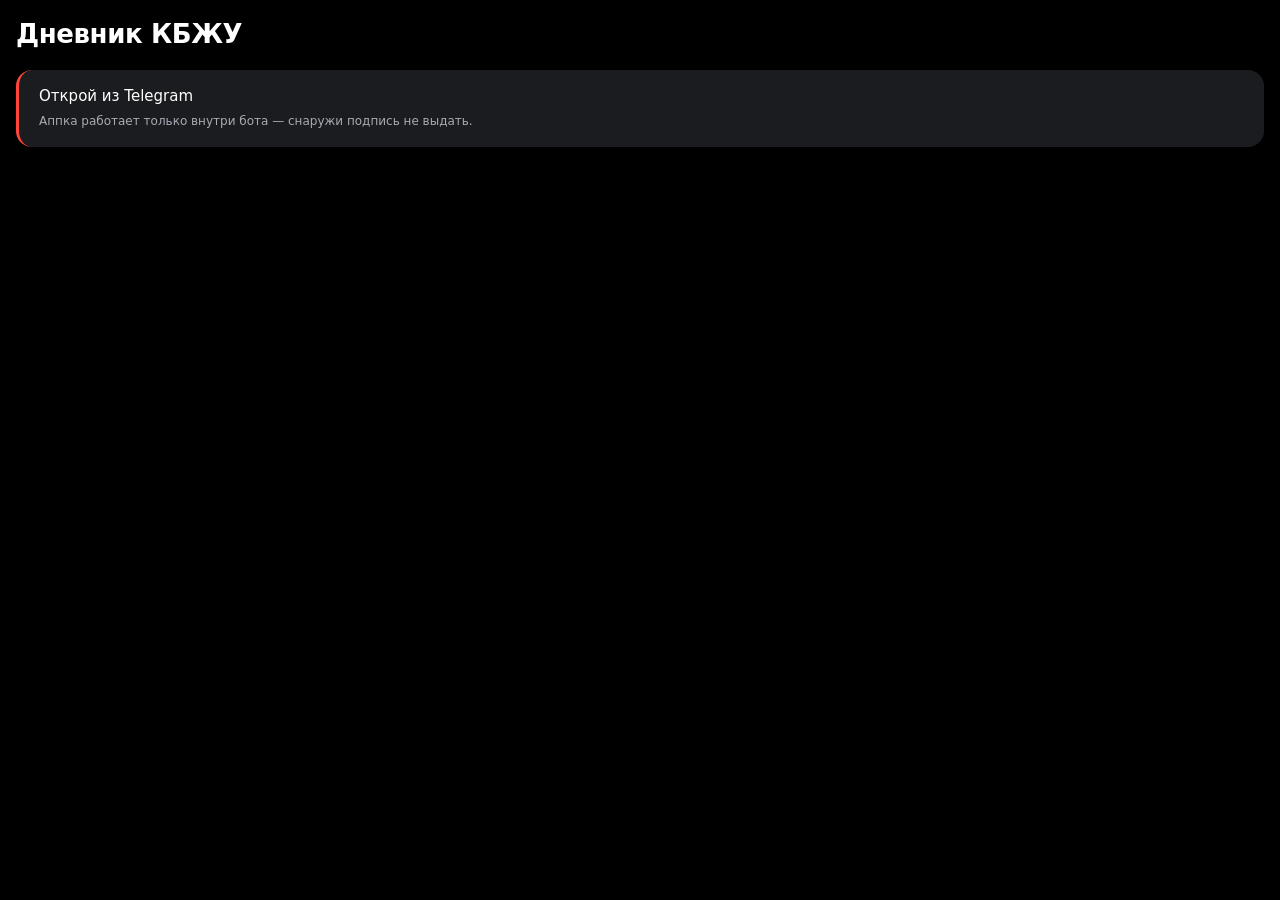
==== web/index.html @ 52b45afc "feat(web): вход в мини-апп — проверка initData, /api/me, статика #comment Заведён слой app/web: пров" ====
<!doctype html>
<html lang="ru">
<head>
<meta charset="utf-8">
<meta name="viewport" content="width=device-width, initial-scale=1, viewport-fit=cover">
<title>Дневник КБЖУ</title>
<!-- Обязан грузиться с telegram.org: локальная копия протухает молча. -->
<script src="https://telegram.org/js/telegram-web-app.js"></script>
<style>
  :root{
    --bg:#000; --surface:#1A1C20; --surface-2:#26292F; --surface-3:#32363D;
    --separator:#24272C; --text:#FFF; --text-muted:#A7ABB2; --text-faint:#8C9095;
    --accent:#5E9AC1; --warn:#FFD426; --danger:#FF453A;
    --bar:#7C8899; --prot:#3AC8E0;
    --r-lg:16px; --r-sm:10px;
    --s-2:8px; --s-3:12px; --s-4:16px; --s-5:20px;
  }
  *{box-sizing:border-box}
  body{
    margin:0; background:var(--bg); color:var(--text);
    font:400 15px/1.45 -apple-system,BlinkMacSystemFont,"SF Pro Text",Inter,system-ui,sans-serif;
    padding:var(--s-4) var(--s-4) calc(var(--s-5) + env(safe-area-inset-bottom));
    -webkit-font-smoothing:antialiased;
  }
  .num{font-variant-numeric:tabular-nums; font-feature-settings:"tnum"}
  h1{font-size:26px; font-weight:700; letter-spacing:-.4px; margin:0 0 var(--s-4)}
  .card{background:var(--surface); border-radius:var(--r-lg); padding:var(--s-4) var(--s-5)}
  .mic{font-size:12px; color:var(--text-muted)}
  .row{display:flex; align-items:baseline; gap:var(--s-3); padding:9px 0}
  .row + .row{border-top:1px solid var(--separator)}
  .row span:first-child{flex-grow:1; color:var(--text-muted); font-size:14px}
  .err{background:var(--surface); border-radius:var(--r-lg); padding:var(--s-4) var(--s-5);
       border-left:3px solid var(--danger)}
</style>
</head>
<body>
  <h1>Дневник КБЖУ</h1>
  <div id="app" class="card"><span class="mic">Загружаю…</span></div>

<script>
(function () {
  var tg = window.Telegram && window.Telegram.WebApp;
  var app = document.getElementById('app');

  function esc(s) {
    return String(s == null ? '' : s).replace(/[&<>"']/g, function (c) {
      return {'&':'&amp;','<':'&lt;','>':'&gt;','"':'&quot;',"'":'&#39;'}[c];
    });
  }

  function fail(title, hint) {
    app.className = 'err';
    app.innerHTML = '<div>' + esc(title) + '</div>' +
                    '<div class="mic" style="margin-top:6px">' + esc(hint) + '</div>';
  }

  if (!tg || !tg.initData) {
    // Открыто не из Telegram: initData взять неоткуда, и подделать её нельзя.
    fail('Открой из Telegram', 'Аппка работает только внутри бота — снаружи подпись не выдать.');
    return;
  }
  tg.ready();
  tg.expand();

  fetch('/api/me', { headers: { 'X-Telegram-Init-Data': tg.initData } })
    .then(function (r) {
      if (r.status === 401) throw new Error('Подпись не принята. Переоткрой аппку из бота.');
      if (!r.ok) throw new Error('Сервер ответил ' + r.status + '. Попробуй позже.');
      return r.json();
    })
    .then(function (d) {
      var g = d.goal, u = d.user;
      app.className = 'card';
      app.innerHTML =
        '<div class="mic">Вход выполнен</div>' +
        '<div style="font-size:20px;font-weight:600;margin:4px 0 var(--s-3)">' + esc(u.name || 'без имени') + '</div>' +
        '<div class="row"><span>Калорий в день</span><b class="num">' + esc(g.kcal) + '</b></div>' +
        '<div class="row"><span>Белок</span><b class="num">' + esc(g.protein_g) + ' г</b></div>' +
        '<div class="row"><span>Жир</span><b class="num">' + esc(g.fat_g) + ' г</b></div>' +
        '<div class="row"><span>Углеводы</span><b class="num">' + esc(g.carb_g) + ' г</b></div>' +
        '<div class="row"><span>Часовой пояс</span><b>' + esc(u.timezone) + '</b></div>' +
        (g.is_default
          ? '<div class="mic" style="margin-top:var(--s-3);color:var(--warn)">Цели пока общие — свои не заданы.</div>'
          : '');
    })
    .catch(function (e) {
      fail('Не открылось', e.message || 'Неизвестная ошибка.');
    });
})();
</script>
</body>
</html>
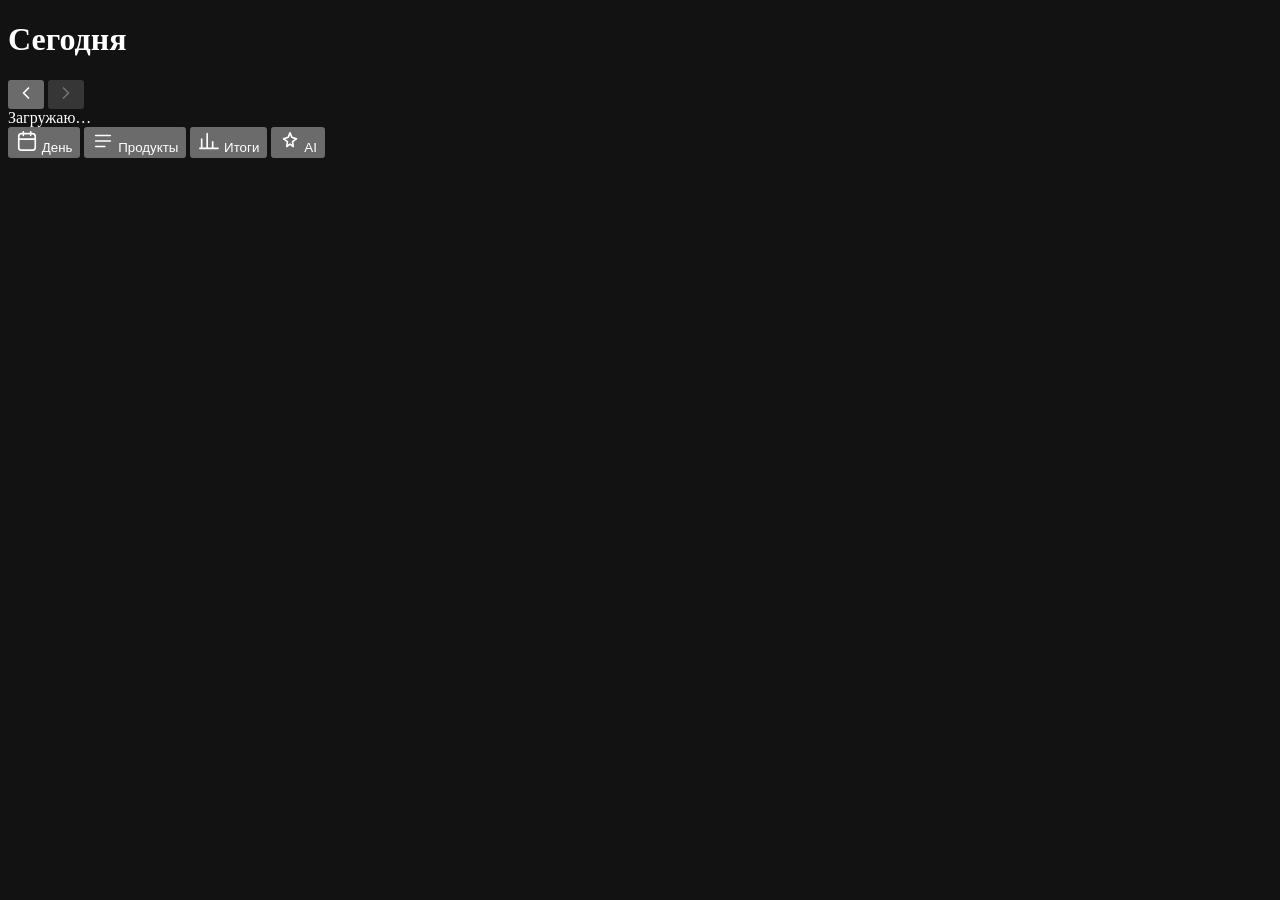
==== commit 423b4e72: "feat(web): экран «День» — панель остатка, лента приёмов, вкладки #comment Добавлен GET /api/day с на" ====
--- a/web/index.html
+++ b/web/index.html
@@ -3,90 +3,58 @@
 <head>
 <meta charset="utf-8">
 <meta name="viewport" content="width=device-width, initial-scale=1, viewport-fit=cover">
+<meta name="color-scheme" content="dark">
 <title>Дневник КБЖУ</title>
 <!-- Обязан грузиться с telegram.org: локальная копия протухает молча. -->
 <script src="https://telegram.org/js/telegram-web-app.js"></script>
-<style>
-  :root{
-    --bg:#000; --surface:#1A1C20; --surface-2:#26292F; --surface-3:#32363D;
-    --separator:#24272C; --text:#FFF; --text-muted:#A7ABB2; --text-faint:#8C9095;
-    --accent:#5E9AC1; --warn:#FFD426; --danger:#FF453A;
-    --bar:#7C8899; --prot:#3AC8E0;
-    --r-lg:16px; --r-sm:10px;
-    --s-2:8px; --s-3:12px; --s-4:16px; --s-5:20px;
-  }
-  *{box-sizing:border-box}
-  body{
-    margin:0; background:var(--bg); color:var(--text);
-    font:400 15px/1.45 -apple-system,BlinkMacSystemFont,"SF Pro Text",Inter,system-ui,sans-serif;
-    padding:var(--s-4) var(--s-4) calc(var(--s-5) + env(safe-area-inset-bottom));
-    -webkit-font-smoothing:antialiased;
-  }
-  .num{font-variant-numeric:tabular-nums; font-feature-settings:"tnum"}
-  h1{font-size:26px; font-weight:700; letter-spacing:-.4px; margin:0 0 var(--s-4)}
-  .card{background:var(--surface); border-radius:var(--r-lg); padding:var(--s-4) var(--s-5)}
-  .mic{font-size:12px; color:var(--text-muted)}
-  .row{display:flex; align-items:baseline; gap:var(--s-3); padding:9px 0}
-  .row + .row{border-top:1px solid var(--separator)}
-  .row span:first-child{flex-grow:1; color:var(--text-muted); font-size:14px}
-  .err{background:var(--surface); border-radius:var(--r-lg); padding:var(--s-4) var(--s-5);
-       border-left:3px solid var(--danger)}
-</style>
+<link rel="stylesheet" href="/app.css">
 </head>
 <body>
-  <h1>Дневник КБЖУ</h1>
-  <div id="app" class="card"><span class="mic">Загружаю…</span></div>
+  <header>
+    <h1 id="title">Сегодня</h1>
+    <span id="nav-day">
+      <button class="iconbtn" id="back" aria-label="Предыдущий день">
+        <svg width="20" height="20" viewBox="0 0 24 24" fill="none" stroke="currentColor"
+             stroke-width="2" stroke-linecap="round" stroke-linejoin="round" aria-hidden="true">
+          <path d="M15 18l-6-6 6-6"/></svg>
+      </button>
+      <button class="iconbtn" id="fwd" aria-label="Следующий день" disabled>
+        <svg width="20" height="20" viewBox="0 0 24 24" fill="none" stroke="currentColor"
+             stroke-width="2" stroke-linecap="round" stroke-linejoin="round" aria-hidden="true">
+          <path d="M9 18l6-6-6-6"/></svg>
+      </button>
+    </span>
+  </header>
 
-<script>
-(function () {
-  var tg = window.Telegram && window.Telegram.WebApp;
-  var app = document.getElementById('app');
+  <main id="screen"><div class="card state">Загружаю…</div></main>
 
-  function esc(s) {
-    return String(s == null ? '' : s).replace(/[&<>"']/g, function (c) {
-      return {'&':'&amp;','<':'&lt;','>':'&gt;','"':'&quot;',"'":'&#39;'}[c];
-    });
-  }
+  <nav id="tabs" aria-label="Разделы">
+    <button data-tab="day" aria-current="page">
+      <svg width="22" height="22" viewBox="0 0 24 24" fill="none" stroke="currentColor"
+           stroke-width="1.8" stroke-linecap="round" stroke-linejoin="round" aria-hidden="true">
+        <rect x="3" y="4" width="18" height="18" rx="3"/><path d="M3 10h18M8 2v4M16 2v4"/></svg>
+      День
+    </button>
+    <button data-tab="cat">
+      <svg width="22" height="22" viewBox="0 0 24 24" fill="none" stroke="currentColor"
+           stroke-width="1.8" stroke-linecap="round" stroke-linejoin="round" aria-hidden="true">
+        <path d="M4 6h16M4 12h16M4 18h10"/></svg>
+      Продукты
+    </button>
+    <button data-tab="tot">
+      <svg width="22" height="22" viewBox="0 0 24 24" fill="none" stroke="currentColor"
+           stroke-width="1.8" stroke-linecap="round" stroke-linejoin="round" aria-hidden="true">
+        <path d="M4 20V10M10 20V4M16 20v-7M22 20H2"/></svg>
+      Итоги
+    </button>
+    <button data-tab="ai">
+      <svg width="22" height="22" viewBox="0 0 24 24" fill="none" stroke="currentColor"
+           stroke-width="1.8" stroke-linecap="round" stroke-linejoin="round" aria-hidden="true">
+        <path d="M12 3l1.9 4.8L19 9.7l-4.2 3 .7 5.3-3.5-2.6L8.5 18l.7-5.3-4.2-3 5.1-1.9z"/></svg>
+      AI
+    </button>
+  </nav>
 
-  function fail(title, hint) {
-    app.className = 'err';
-    app.innerHTML = '<div>' + esc(title) + '</div>' +
-                    '<div class="mic" style="margin-top:6px">' + esc(hint) + '</div>';
-  }
-
-  if (!tg || !tg.initData) {
-    // Открыто не из Telegram: initData взять неоткуда, и подделать её нельзя.
-    fail('Открой из Telegram', 'Аппка работает только внутри бота — снаружи подпись не выдать.');
-    return;
-  }
-  tg.ready();
-  tg.expand();
-
-  fetch('/api/me', { headers: { 'X-Telegram-Init-Data': tg.initData } })
-    .then(function (r) {
-      if (r.status === 401) throw new Error('Подпись не принята. Переоткрой аппку из бота.');
-      if (!r.ok) throw new Error('Сервер ответил ' + r.status + '. Попробуй позже.');
-      return r.json();
-    })
-    .then(function (d) {
-      var g = d.goal, u = d.user;
-      app.className = 'card';
-      app.innerHTML =
-        '<div class="mic">Вход выполнен</div>' +
-        '<div style="font-size:20px;font-weight:600;margin:4px 0 var(--s-3)">' + esc(u.name || 'без имени') + '</div>' +
-        '<div class="row"><span>Калорий в день</span><b class="num">' + esc(g.kcal) + '</b></div>' +
-        '<div class="row"><span>Белок</span><b class="num">' + esc(g.protein_g) + ' г</b></div>' +
-        '<div class="row"><span>Жир</span><b class="num">' + esc(g.fat_g) + ' г</b></div>' +
-        '<div class="row"><span>Углеводы</span><b class="num">' + esc(g.carb_g) + ' г</b></div>' +
-        '<div class="row"><span>Часовой пояс</span><b>' + esc(u.timezone) + '</b></div>' +
-        (g.is_default
-          ? '<div class="mic" style="margin-top:var(--s-3);color:var(--warn)">Цели пока общие — свои не заданы.</div>'
-          : '');
-    })
-    .catch(function (e) {
-      fail('Не открылось', e.message || 'Неизвестная ошибка.');
-    });
-})();
-</script>
+  <script src="/app.js"></script>
 </body>
 </html>
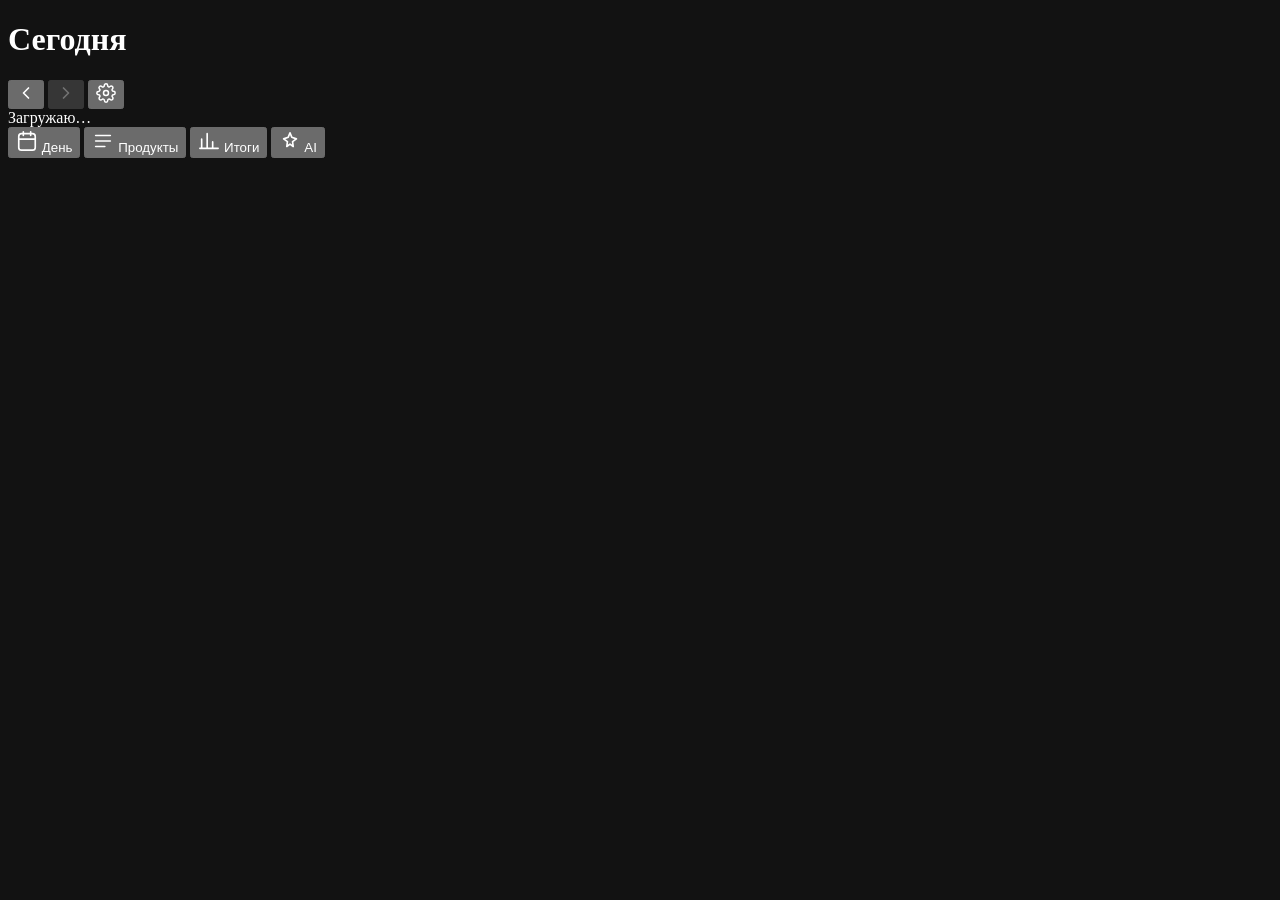
==== commit 70639adc: "feat(web): экран настроек — вид, цели, часовой пояс #comment Настройки оформления одной колонкой JSO" ====
--- a/web/index.html
+++ b/web/index.html
@@ -24,6 +24,19 @@
           <path d="M9 18l6-6-6-6"/></svg>
       </button>
     </span>
+    <button class="iconbtn" id="gear" aria-label="Настройки">
+      <svg width="20" height="20" viewBox="0 0 24 24" fill="none" stroke="currentColor"
+           stroke-width="1.8" stroke-linecap="round" stroke-linejoin="round" aria-hidden="true">
+        <circle cx="12" cy="12" r="3"/>
+        <path d="M19.4 15a1.65 1.65 0 0 0 .33 1.82l.06.06a2 2 0 1 1-2.83 2.83l-.06-.06a1.65 1.65 0
+                 0 0-1.82-.33 1.65 1.65 0 0 0-1 1.51V21a2 2 0 1 1-4 0v-.09A1.65 1.65 0 0 0 9 19.4a1.65
+                 1.65 0 0 0-1.82.33l-.06.06a2 2 0 1 1-2.83-2.83l.06-.06a1.65 1.65 0 0 0 .33-1.82
+                 1.65 1.65 0 0 0-1.51-1H3a2 2 0 1 1 0-4h.09A1.65 1.65 0 0 0 4.6 9a1.65 1.65 0 0 0-.33-1.82
+                 l-.06-.06a2 2 0 1 1 2.83-2.83l.06.06A1.65 1.65 0 0 0 9 4.6a1.65 1.65 0 0 0 1-1.51V3a2 2 0
+                 1 1 4 0v.09a1.65 1.65 0 0 0 1 1.51 1.65 1.65 0 0 0 1.82-.33l.06-.06a2 2 0 1 1 2.83 2.83
+                 l-.06.06A1.65 1.65 0 0 0 19.4 9a1.65 1.65 0 0 0 1.51 1H21a2 2 0 1 1 0 4h-.09a1.65 1.65 0
+                 0 0-1.51 1z"/></svg>
+    </button>
   </header>
 
   <main id="screen"><div class="card state">Загружаю…</div></main>
@@ -55,6 +68,8 @@
     </button>
   </nav>
 
+  <div class="toast" id="toast" role="status" aria-live="polite" hidden></div>
+
   <script src="/app.js"></script>
 </body>
 </html>
